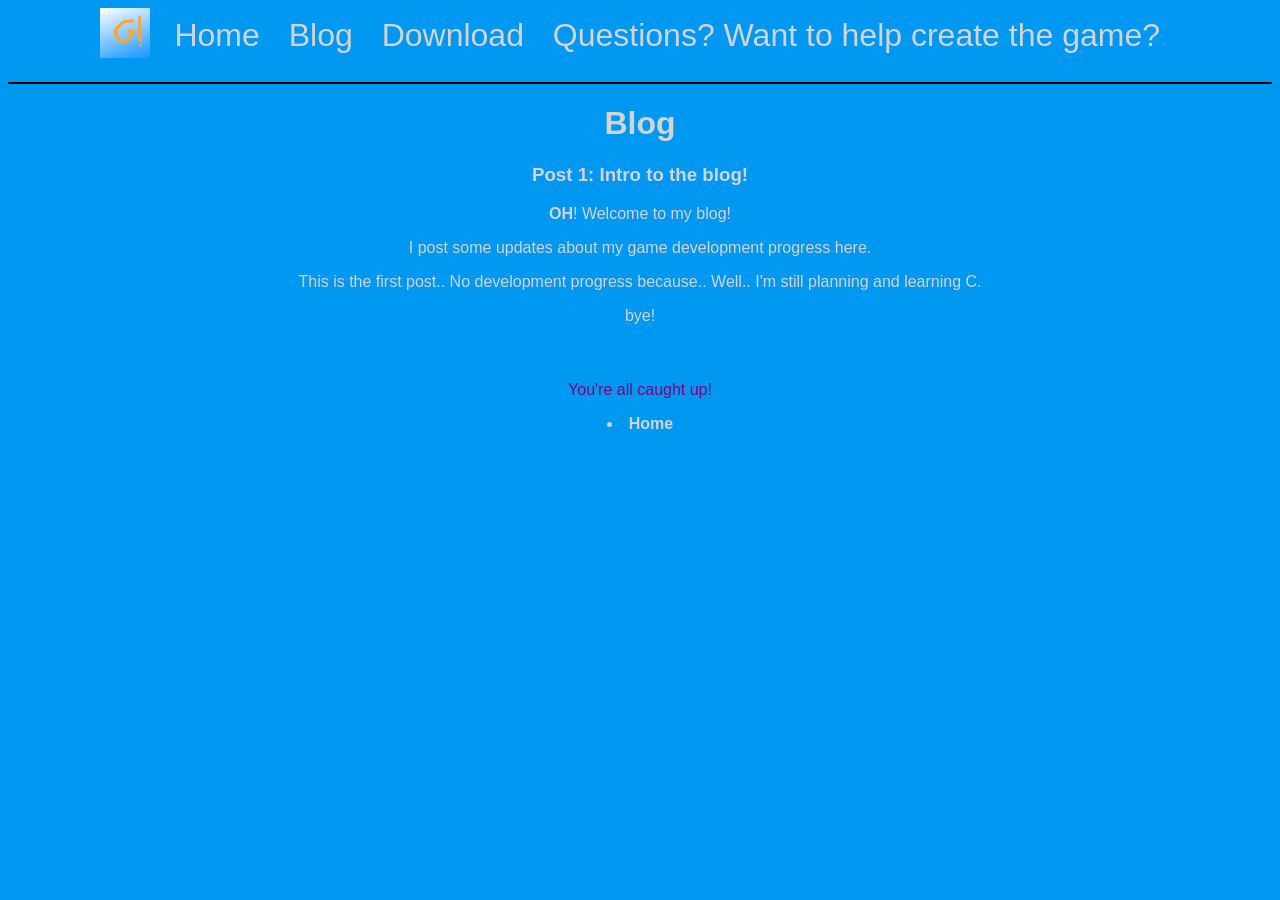
==== blog.html @ a912f1d6 "Added a blog." ====
<!DOCTYPE html>
<html lang="en">
<head>
    <meta charset="UTF-8">
    <meta name="viewport" content="width=device-width, initial-scale=1.0">
    <title>Grabins Website</title>
    <link rel="icon" type="image/x-icon" href="icons/Blue Design.ico">
    <link rel="stylesheet" href="style.css">
</head>
<body>  
    <header>
        <div class="header-content">
 
        <div class="logo">
            <img src="icons/Blue Design.png" alt="Logo">
        </div>
        <nav>
            <ul>
               
                <li><a href="index.html">Home</a></li>
                <li><a href="blog.html">Blog</a></li>
                <li><a href="download.html">Download</a></li>
                <li><a href="contact.html">Questions? Want to help create the game?</a></li>
            </ul>
        </nav>
        </div>
    </header>
    <main style="text-align: center;">
     <h1>Blog</h1>
     <h3>Post 1: Intro to the blog!</h3>

        <p><b>OH</b>! Welcome to my blog!</p>
        <p>I post some updates about my game development progress here.</p>
        <p>This is the first post.. No development progress because.. Well.. I'm still planning and learning C.</p>
        <p style="padding-bottom: 40px">bye!</p>
        
     



     <p style="color: purple;">You're all caught up!</p>
     <li><a href="index.html"><b>Home</b></a></li>

    </main>
---- style.css ----
body {
    background-color: #0098f0;
    color: lightgray;
    font-family: 'Comic Sans MS', cursive, sans-serif;
}
.logo img {
    width: 50px;
    height: auto;
}
nav ul {
    list-style: none;
    margin: 0;
    padding: 0;
}
nav {
    display: inline-block;
    vertical-align: middle;
    margin-left: 20px;
    margin-top: 0px;
    font-size: 32px;
}
nav li {
    display: inline-block;
    margin-right: 20px;
}
a {
    text-decoration: none;
    color: lightgray;
}
a:visited {
    text-decoration: none;
    color: lightgray;
}
a:hover {
    text-decoration: none;
    color: lightgray;
}
.header-content {
    overflow: hidden;
    text-align: center;
}

.logo {
    display: inline-block;
    vertical-align: middle;
}

nav ul {
    margin: 0;
    padding: 0;
}
header {
    border-bottom: 2px solid rgb(0, 0, 0);
    padding-bottom: 20px;
    margin-bottom: 20px;
}
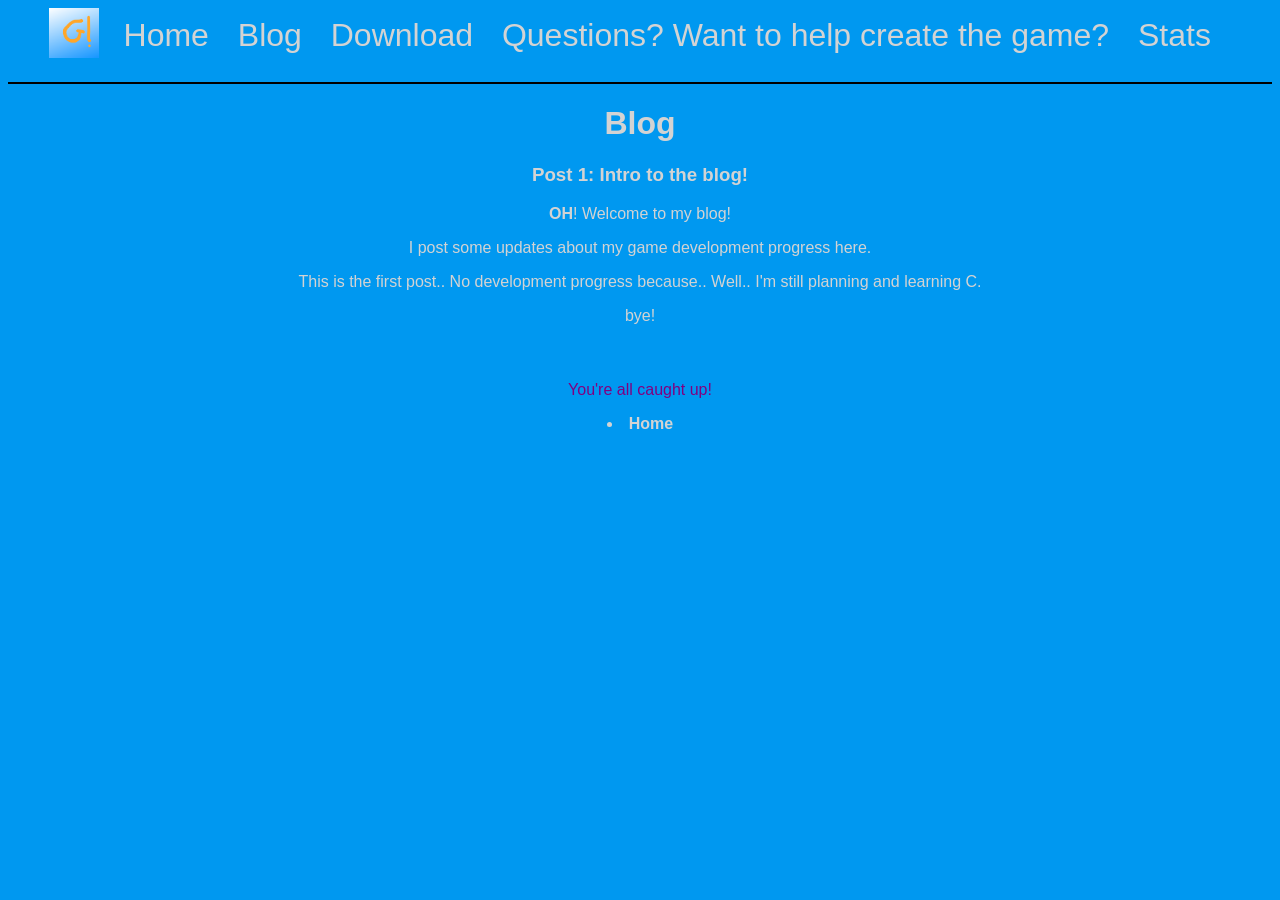
==== commit b044fade: "stats!" ====
--- a/blog.html
+++ b/blog.html
@@ -21,6 +21,9 @@
                 <li><a href="blog.html">Blog</a></li>
                 <li><a href="download.html">Download</a></li>
                 <li><a href="contact.html">Questions? Want to help create the game?</a></li>
+                 <li><a href="stats.html">Stats</a></li>
+                
+
             </ul>
         </nav>
         </div>
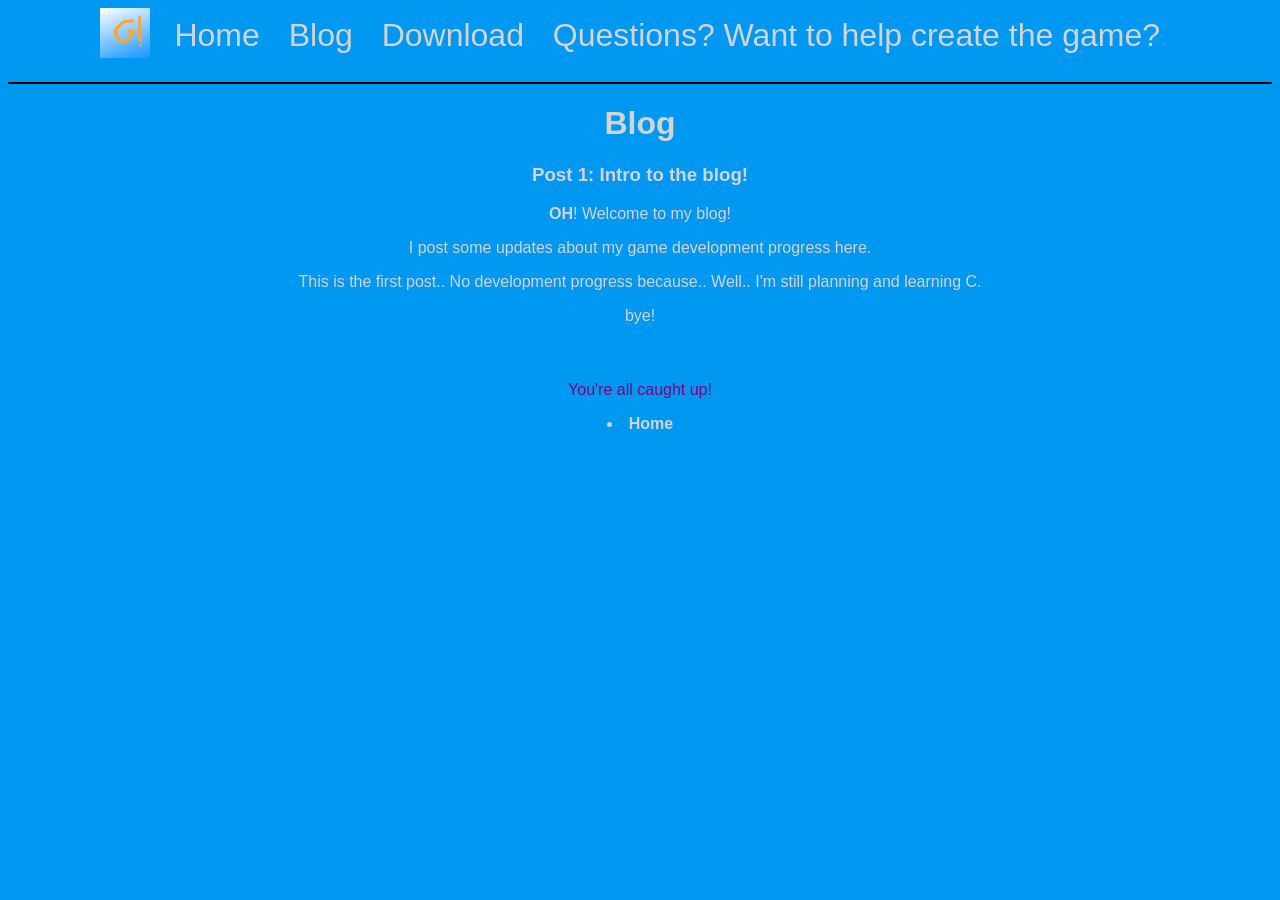
==== commit 62c5f22e: "ads" ====
--- a/blog.html
+++ b/blog.html
@@ -21,7 +21,8 @@
                 <li><a href="blog.html">Blog</a></li>
                 <li><a href="download.html">Download</a></li>
                 <li><a href="contact.html">Questions? Want to help create the game?</a></li>
-                 <li><a href="stats.html">Stats</a></li>
+                     <script data-goatcounter="https://grabins.goatcounter.com/count"
+        async src="//gc.zgo.at/count.js"></script>
                 
 
             </ul>
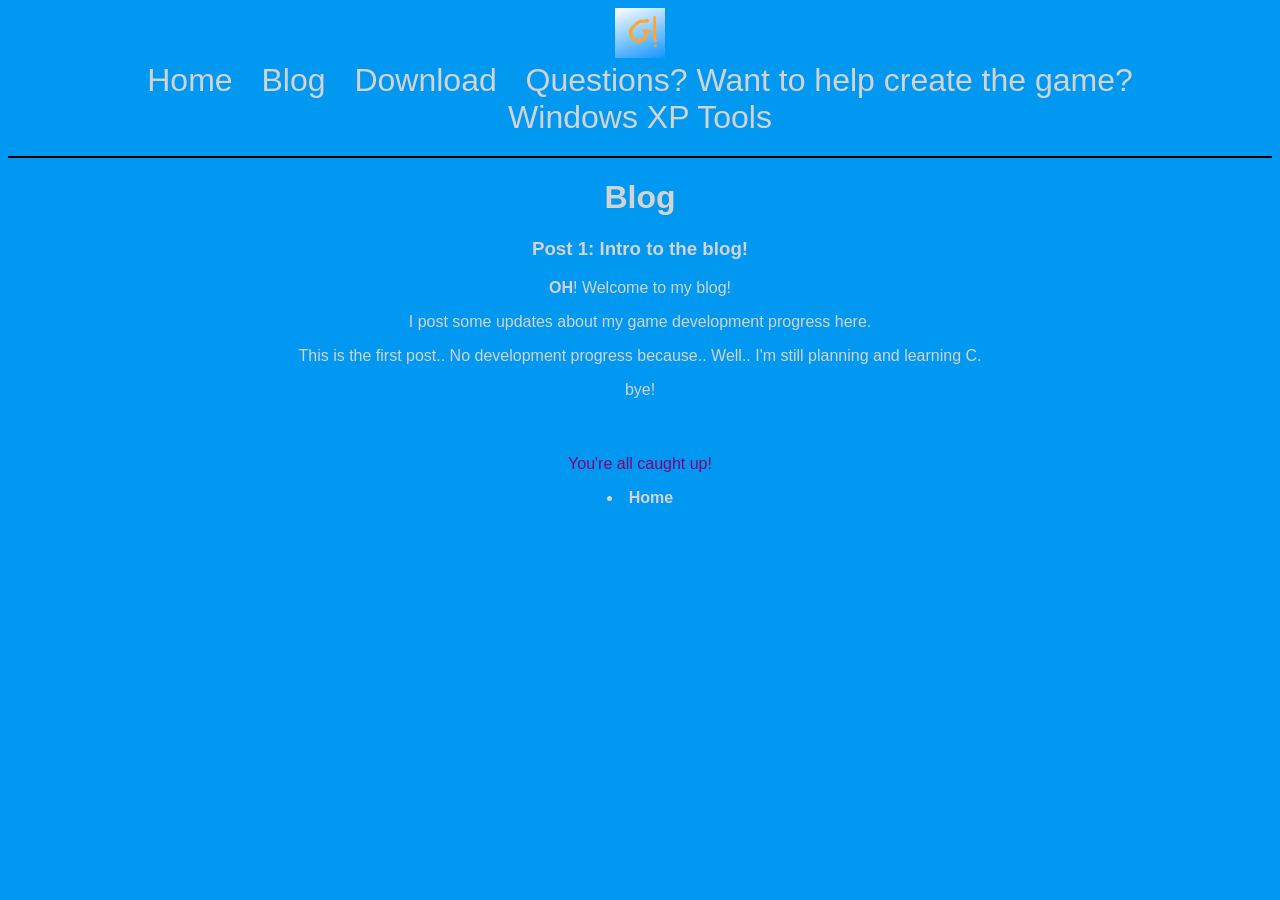
==== commit 4ed42164: "the big file download project" ====
--- a/blog.html
+++ b/blog.html
@@ -21,6 +21,7 @@
                 <li><a href="blog.html">Blog</a></li>
                 <li><a href="download.html">Download</a></li>
                 <li><a href="contact.html">Questions? Want to help create the game?</a></li>
+                 <li><a href="tools.html">Windows XP Tools</a></li>
                      <script data-goatcounter="https://grabins.goatcounter.com/count"
         async src="//gc.zgo.at/count.js"></script>
                 
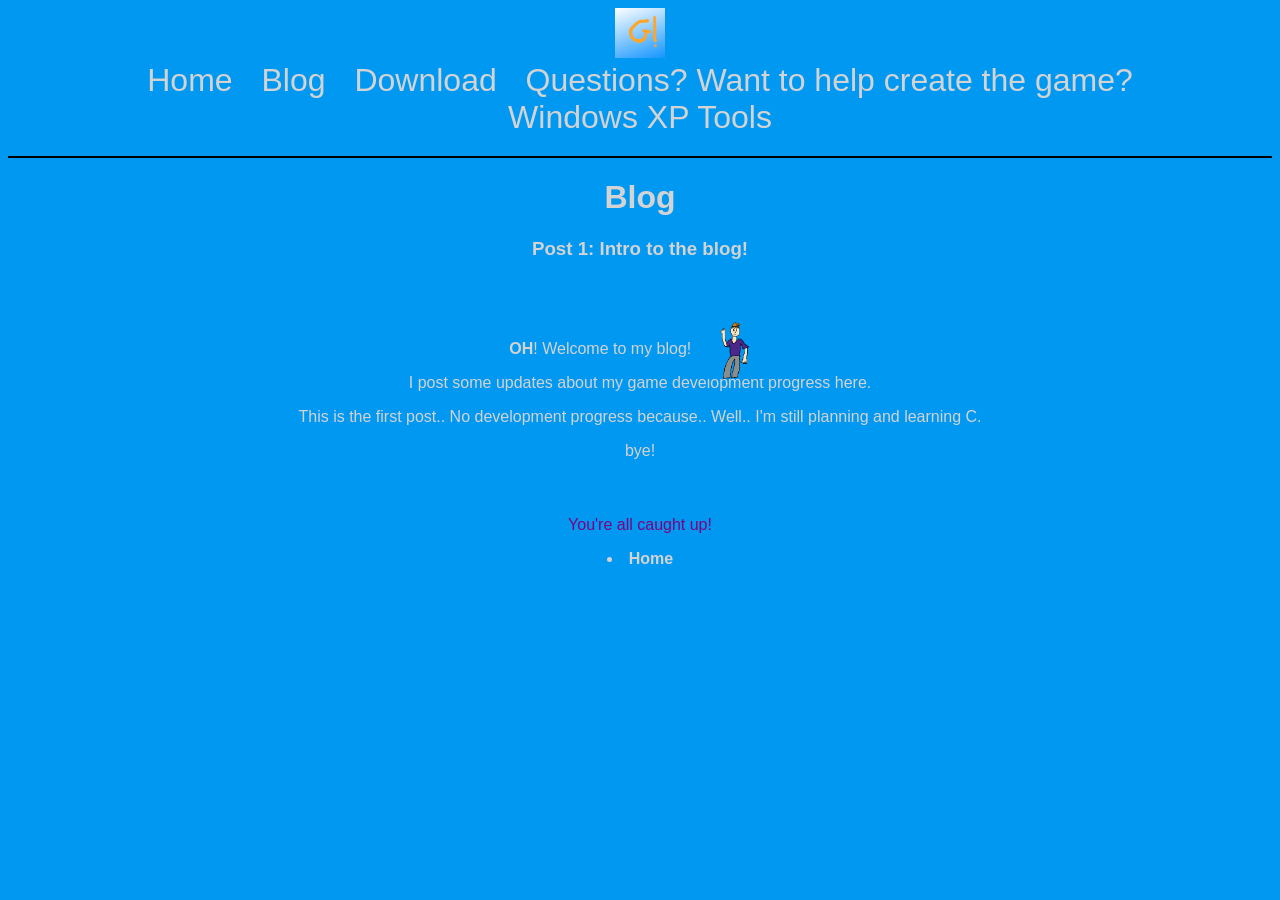
==== commit 5f3387ef: "added a little dude." ====
--- a/blog.html
+++ b/blog.html
@@ -34,7 +34,8 @@
      <h1>Blog</h1>
      <h3>Post 1: Intro to the blog!</h3>
 
-        <p><b>OH</b>! Welcome to my blog!</p>
+        <p><b>OH</b>! Welcome to my blog! <img src="icons/ahha.jpg" alt="guy" width="75" height="75" style="position: relative; top: 25px;"></p>
+
         <p>I post some updates about my game development progress here.</p>
         <p>This is the first post.. No development progress because.. Well.. I'm still planning and learning C.</p>
         <p style="padding-bottom: 40px">bye!</p>
--- a/style.css
+++ b/style.css
@@ -7,6 +7,8 @@
     width: 50px;
     height: auto;
 }
+
+
 nav ul {
     list-style: none;
     margin: 0;
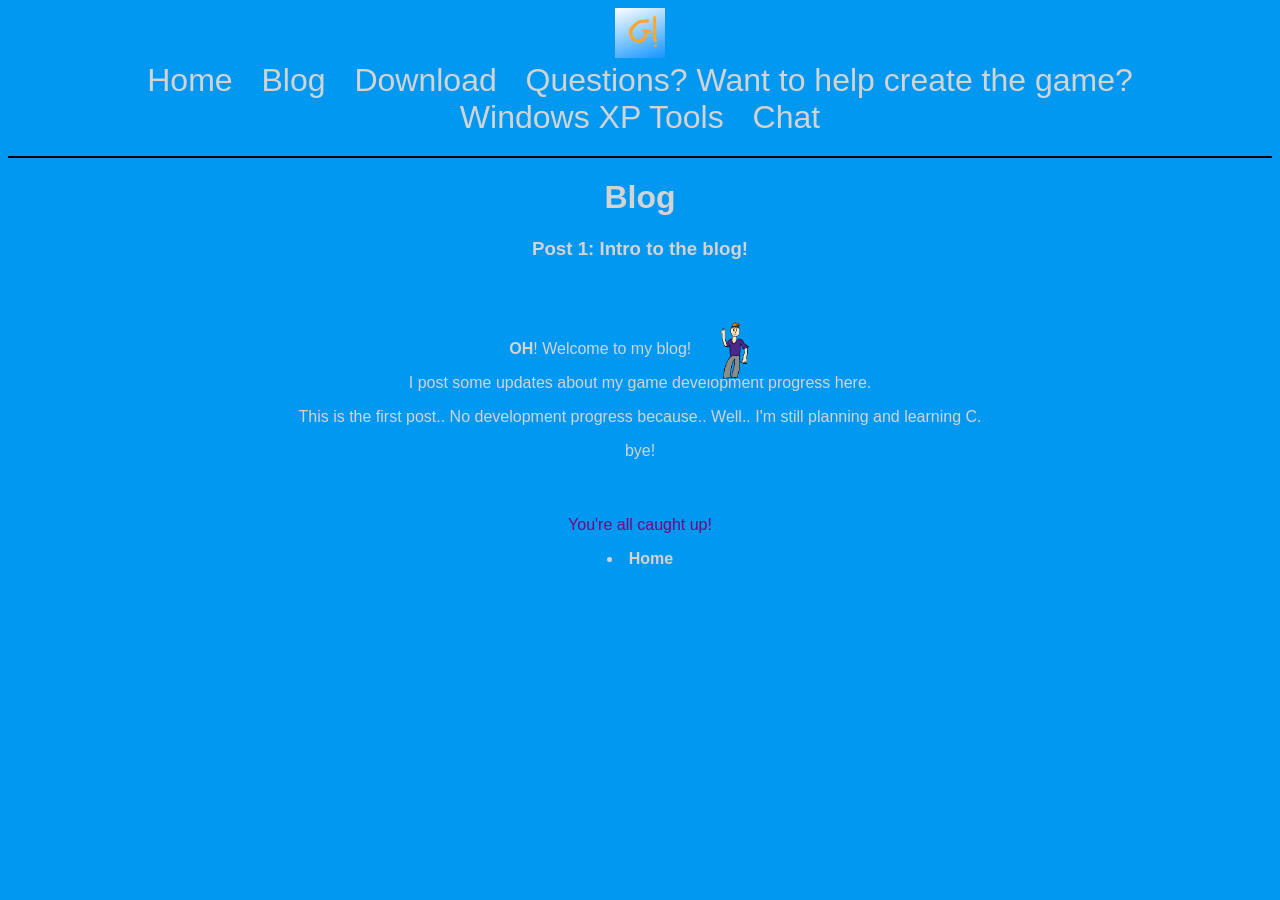
==== commit 108fc982: "added a chat room" ====
--- a/blog.html
+++ b/blog.html
@@ -22,6 +22,7 @@
                 <li><a href="download.html">Download</a></li>
                 <li><a href="contact.html">Questions? Want to help create the game?</a></li>
                  <li><a href="tools.html">Windows XP Tools</a></li>
+                 <li><a href="chat.html">Chat</a></li>
                      <script data-goatcounter="https://grabins.goatcounter.com/count"
         async src="//gc.zgo.at/count.js"></script>
                 
